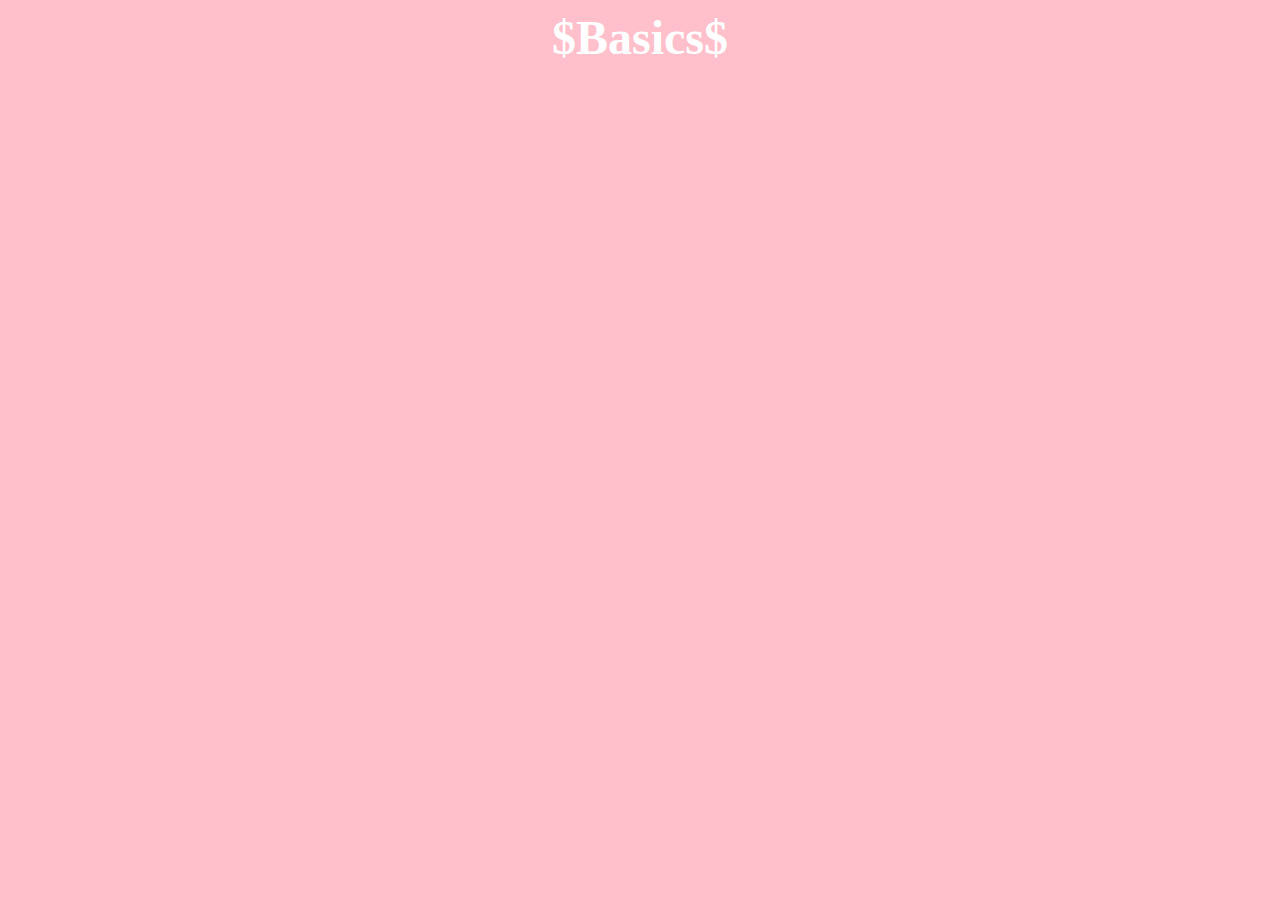
==== cell01/ex04/basics.html @ 1795595b "finish 00 01 02 03, take a break on 04 because lazy" ====
<!DOCTYPE html>
<html lang="en">
<head>
    <meta charset="UTF-8">
    <meta name="viewport" content="width=device-width, initial-scale=1.0">
    <title>ex04</title>
    <style>
        * {
            margin: 0;
            padding: 0;
            background-color: pink;
        }

        #nav_title {
            color: white;
            display: flex;
            justify-content: center;
            font-size: x-large;
            text-decoration: none;
            padding-top: 10px;
        }
    </style>
</head>
<body>
    <nav>
        <a href="" id="nav_title"><h1>$Basics$</h1></a>
    </nav>
</body>
</html>
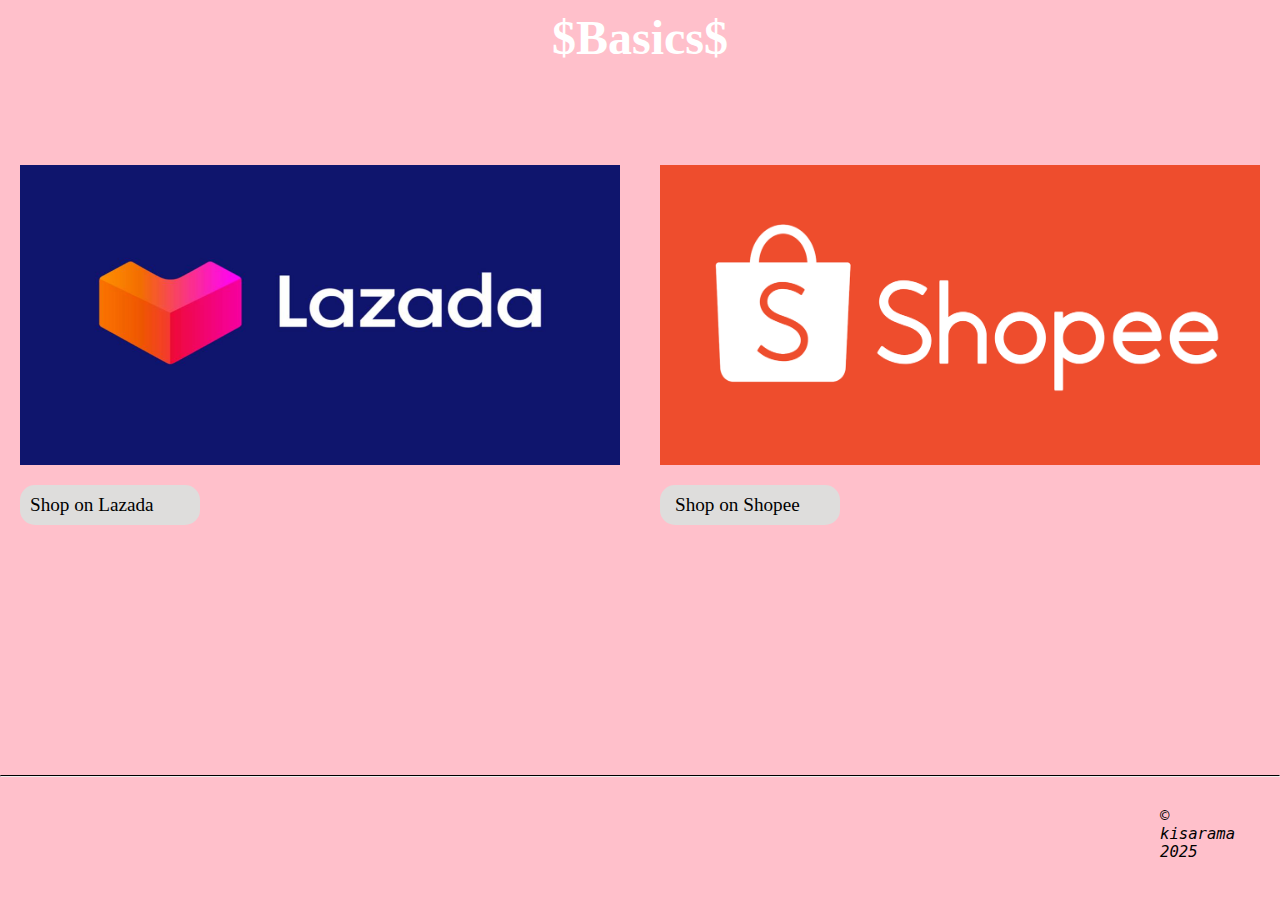
==== commit 9e492fdc: "EX04 finished" ====
--- a/cell01/ex04/basics.html
+++ b/cell01/ex04/basics.html
@@ -8,22 +8,54 @@
         * {
             margin: 0;
             padding: 0;
+        }
+        body {
             background-color: pink;
         }
-
-        #nav_title {
-            color: white;
+        .button {
             display: flex;
-            justify-content: center;
-            font-size: x-large;
-            text-decoration: none;
-            padding-top: 10px;
+            align-items: center;
+            background-color: #dedddc;
+            border-radius: 15px;
+            width: 180px;
+            height: 40px;
+            margin-top: 20px;
+            transition: 0.5s;
+        }
+        .button:hover {
+            background-color: #bcbcbc;
         }
     </style>
 </head>
 <body>
     <nav>
-        <a href="" id="nav_title"><h1>$Basics$</h1></a>
+        <a href=""style="color: white; display: flex; justify-content: center; font-size: x-large; text-decoration: none; padding-top: 10px;">
+            <h1>$Basics$</h1>
+        </a>
     </nav>
+     <div class="container" style="display: grid; grid-template-columns: auto auto; padding-top: 100px; padding-bottom: 250px;">
+        <div class="lazada" style="display: grid; justify-content: center; grid-template-rows: auto auto;">
+            <img src="/cell01/img/Lazada.png" alt="Lazada" style="width: 600px; height: 300px;">
+            <a href="https://www.lazada.co.th/#?" style="text-decoration: none;">
+                <div class="button">
+                    <p href="" style="color : black; text-decoration: none; padding-left: 10px; font-size: larger;">Shop on Lazada</p>
+                </div>
+            </a>
+        </div>
+        <div class="shopee" style="display: grid; justify-content: center; grid-template-rows: auto auto;">
+            <img src="/cell01/img/Shopee.png" alt="Shopee" style="width: 600px; height: 300px;">
+            <a href="https://shopee.co.th/shopeeth" style="text-decoration: none;">
+                <div class="button">
+                    <p style="color : black; text-decoration: none; padding-left: 15px; font-size: larger;">Shop on Shopee</p>
+                </div>
+            </a>
+        </div>
+     </div>
+
+     <hr style=" border-top: 1px solid #000000;">
+
+    <div class="copyright" style="display: flex; justify-self: end; height: 60px; width: 90px; margin: 30px;">
+        <p style="font-family: monospace; font-size: larger; font-style: italic;">© kisarama 2025</p>
+    </div>
 </body>
 </html>